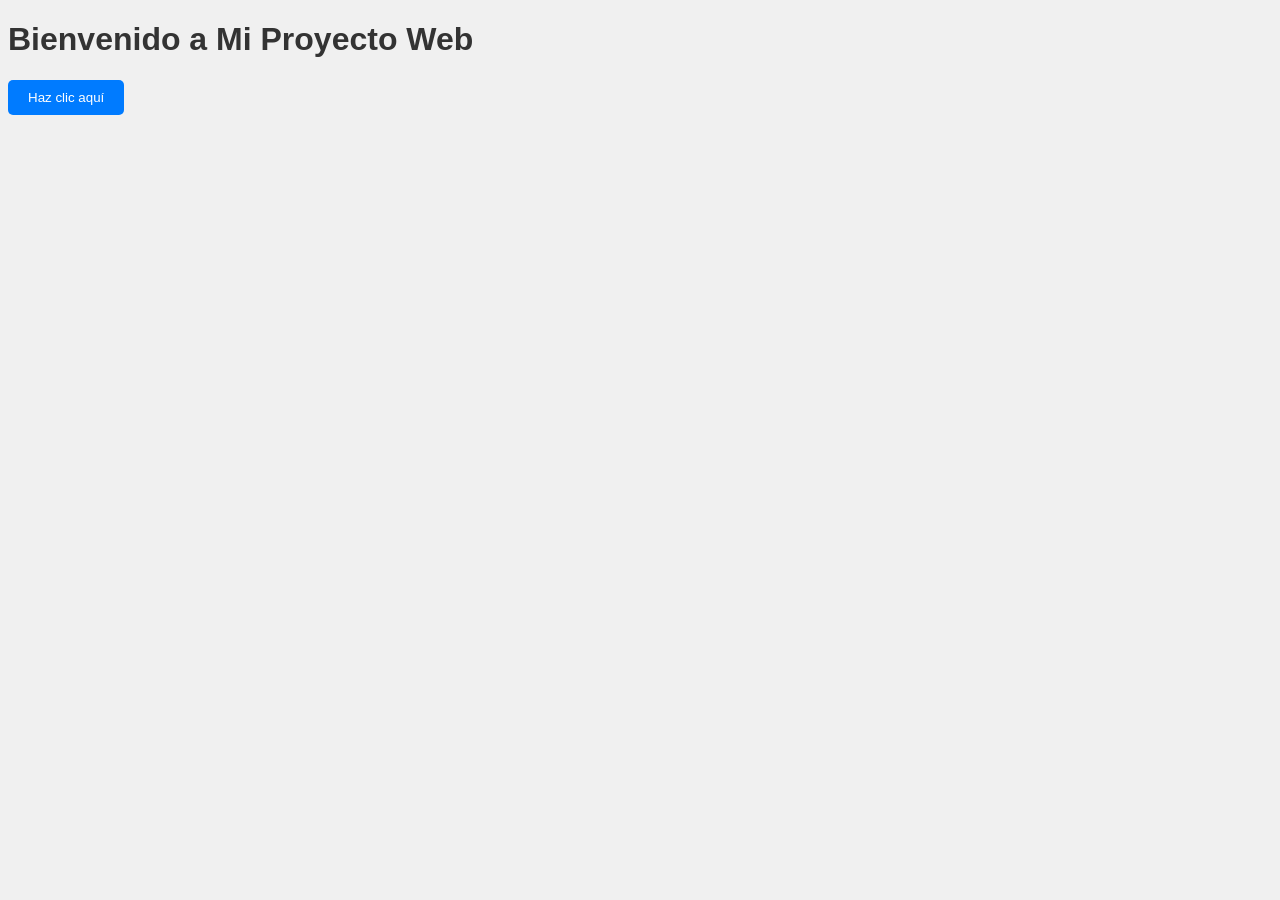
==== ProyectoWebEjemplo/src/main/webapp/index.html @ 8d29d303 "Añadidos index.html y styles.css con documentación" ====
<!DOCTYPE html>
<html lang="es">
<head>
    <!-- Metadatos y enlace a la hoja de estilos -->

    <meta charset="UTF-8">
    <title>Mi Proyecto Web</title>

    <!-- Enlace al archivo CSS principal -->
    <link rel="stylesheet" href="styles.css">
</head>
<body>
    <!-- Contenido principal de la página -->

    <h1>Bienvenido a Mi Proyecto Web</h1>
    <button>Haz clic aquí</button>
</body>
</html>
---- ProyectoWebEjemplo/src/main/webapp/styles.css ----
/* 
    Created on : 14 nov. 2024, 23:06:29
    Author     : Daniel Araya
*/

/* Estilos básicos para el cuerpo de la página */
body {
    background-color: #f0f0f0;
    color: #333;
    font-family: Arial, sans-serif;
}

/* Estilos para los botones */
button {
    background-color: #007bff;
    color: #fff;
    border: none;
    padding: 10px 20px;
    border-radius: 5px;
    cursor: pointer;
    transition: background-color 0.3s ease;
}

button:hover {
    background-color: #0056b3;
}
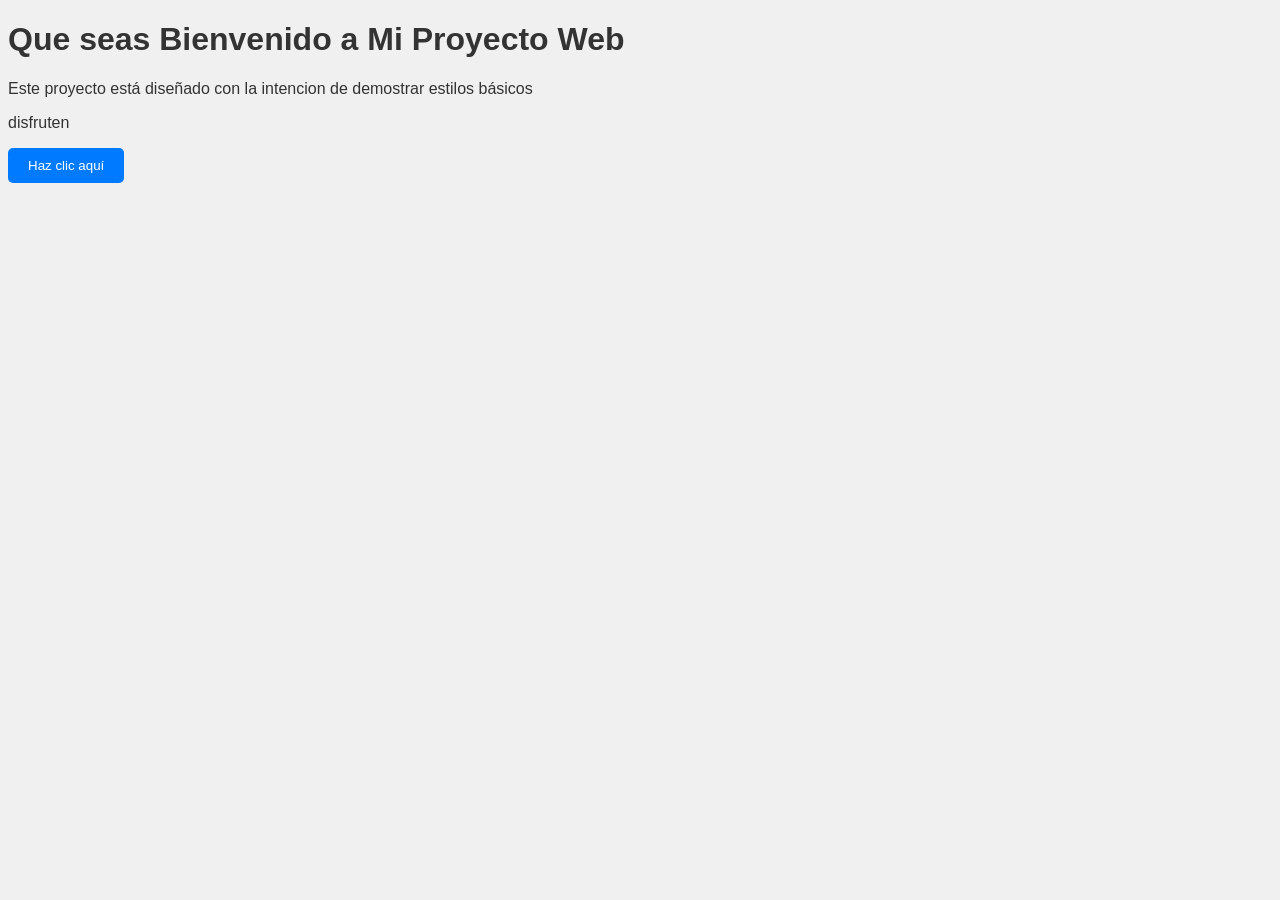
==== commit 46da418a: "Pequeñas mejoras en el estilo de fondo y encabezados" ====
--- a/ProyectoWebEjemplo/src/main/webapp/index.html
+++ b/ProyectoWebEjemplo/src/main/webapp/index.html
@@ -12,7 +12,9 @@
 <body>
     <!-- Contenido principal de la página -->
 
-    <h1>Bienvenido a Mi Proyecto Web</h1>
+    <h1>Que seas Bienvenido a Mi Proyecto Web</h1>
+    <p>Este proyecto está diseñado con la intencion de demostrar estilos básicos</p>
+    <p>disfruten</p>
     <button>Haz clic aquí</button>
 </body>
 </html>
--- a/ProyectoWebEjemplo/src/main/webapp/styles.css
+++ b/ProyectoWebEjemplo/src/main/webapp/styles.css
@@ -9,6 +9,11 @@
     background-color: #f0f0f0;
     color: #333;
     font-family: Arial, sans-serif;
+}
+
+/* Cambio en el color de los encabezados */
+h1, h2, h3 {
+    color: #333333; 
 }
 
 /* Estilos para los botones */
